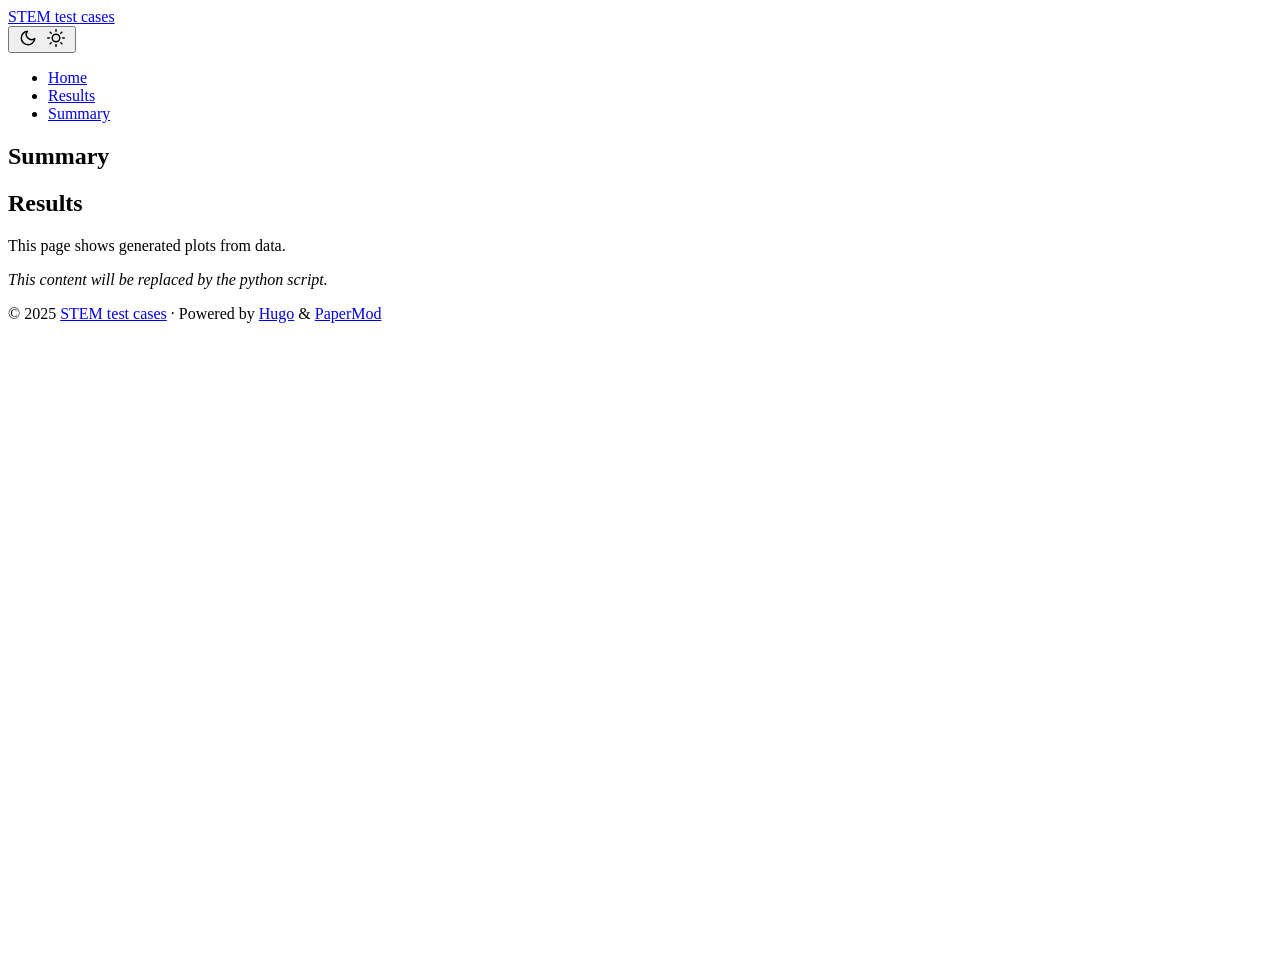
==== STEM-cases/public/summary/index.html @ 06711a1e "added basic website" ====
<!DOCTYPE html>
<html lang="en" dir="auto">

<head><script src="/livereload.js?mindelay=10&amp;v=2&amp;port=1313&amp;path=livereload" data-no-instant defer></script><meta charset="utf-8">
<meta http-equiv="X-UA-Compatible" content="IE=edge">
<meta name="viewport" content="width=device-width, initial-scale=1, shrink-to-fit=no">
<meta name="robots" content="noindex, nofollow">
<title>Summary | STEM test cases</title>
<meta name="keywords" content="">
<meta name="description" content="Results
This page shows generated plots from data.
This content will be replaced by the python script.">
<meta name="author" content="">
<link rel="canonical" href="http://localhost:1313/summary/">
<link crossorigin="anonymous" href="/assets/css/stylesheet.8fe10233a706bc87f2e08b3cf97b8bd4c0a80f10675a143675d59212121037c0.css" integrity="sha256-j&#43;ECM6cGvIfy4Is8&#43;XuL1MCoDxBnWhQ2ddWSEhIQN8A=" rel="preload stylesheet" as="style">
<link rel="icon" href="http://localhost:1313/favicon.ico">
<link rel="icon" type="image/png" sizes="16x16" href="http://localhost:1313/favicon-16x16.png">
<link rel="icon" type="image/png" sizes="32x32" href="http://localhost:1313/favicon-32x32.png">
<link rel="apple-touch-icon" href="http://localhost:1313/apple-touch-icon.png">
<link rel="mask-icon" href="http://localhost:1313/safari-pinned-tab.svg">
<meta name="theme-color" content="#2e2e33">
<meta name="msapplication-TileColor" content="#2e2e33">
<link rel="alternate" hreflang="en" href="http://localhost:1313/summary/">
<noscript>
    <style>
        #theme-toggle,
        .top-link {
            display: none;
        }

    </style>
</noscript>
</head>

<body class="" id="top">
<script>
    if (localStorage.getItem("pref-theme") === "dark") {
        document.body.classList.add('dark');
    }

</script>

<header class="header">
    <nav class="nav">
        <div class="logo">
            <a href="http://localhost:1313/" accesskey="h" title="STEM test cases (Alt + H)">STEM test cases</a>
            <div class="logo-switches">
                <button id="theme-toggle" accesskey="t" title="(Alt + T)" aria-label="Toggle theme">
                    <svg id="moon" xmlns="http://www.w3.org/2000/svg" width="24" height="18" viewBox="0 0 24 24"
                        fill="none" stroke="currentColor" stroke-width="2" stroke-linecap="round"
                        stroke-linejoin="round">
                        <path d="M21 12.79A9 9 0 1 1 11.21 3 7 7 0 0 0 21 12.79z"></path>
                    </svg>
                    <svg id="sun" xmlns="http://www.w3.org/2000/svg" width="24" height="18" viewBox="0 0 24 24"
                        fill="none" stroke="currentColor" stroke-width="2" stroke-linecap="round"
                        stroke-linejoin="round">
                        <circle cx="12" cy="12" r="5"></circle>
                        <line x1="12" y1="1" x2="12" y2="3"></line>
                        <line x1="12" y1="21" x2="12" y2="23"></line>
                        <line x1="4.22" y1="4.22" x2="5.64" y2="5.64"></line>
                        <line x1="18.36" y1="18.36" x2="19.78" y2="19.78"></line>
                        <line x1="1" y1="12" x2="3" y2="12"></line>
                        <line x1="21" y1="12" x2="23" y2="12"></line>
                        <line x1="4.22" y1="19.78" x2="5.64" y2="18.36"></line>
                        <line x1="18.36" y1="5.64" x2="19.78" y2="4.22"></line>
                    </svg>
                </button>
            </div>
        </div>
        <ul id="menu">
            <li>
                <a href="http://localhost:1313/" title="Home">
                    <span>Home</span>
                </a>
            </li>
            <li>
                <a href="http://localhost:1313/results" title="Results">
                    <span>Results</span>
                </a>
            </li>
            <li>
                <a href="http://localhost:1313/summary" title="Summary">
                    <span class="active">Summary</span>
                </a>
            </li>
        </ul>
    </nav>
</header>
<main class="main">

<article class="post-single">
  <header class="post-header">
    
    <h1 class="post-title entry-hint-parent">
      Summary
    </h1>
    <div class="post-meta">

</div>
  </header> 
  <div class="post-content"><h2 id="results">Results<a hidden class="anchor" aria-hidden="true" href="#results">#</a></h2>
<p>This page shows generated plots from data.</p>
<p><em>This content will be replaced by the python script.</em></p>


  </div>

  <footer class="post-footer">
    <ul class="post-tags">
    </ul>
  </footer>
</article>
    </main>
    
<footer class="footer">
        <span>&copy; 2025 <a href="http://localhost:1313/">STEM test cases</a></span> · 

    <span>
        Powered by
        <a href="https://gohugo.io/" rel="noopener noreferrer" target="_blank">Hugo</a> &
        <a href="https://github.com/adityatelange/hugo-PaperMod/" rel="noopener" target="_blank">PaperMod</a>
    </span>
</footer>
<a href="#top" aria-label="go to top" title="Go to Top (Alt + G)" class="top-link" id="top-link" accesskey="g">
    <svg xmlns="http://www.w3.org/2000/svg" viewBox="0 0 12 6" fill="currentColor">
        <path d="M12 6H0l6-6z" />
    </svg>
</a>

<script>
    let menu = document.getElementById('menu')
    if (menu) {
        menu.scrollLeft = localStorage.getItem("menu-scroll-position");
        menu.onscroll = function () {
            localStorage.setItem("menu-scroll-position", menu.scrollLeft);
        }
    }

    document.querySelectorAll('a[href^="#"]').forEach(anchor => {
        anchor.addEventListener("click", function (e) {
            e.preventDefault();
            var id = this.getAttribute("href").substr(1);
            if (!window.matchMedia('(prefers-reduced-motion: reduce)').matches) {
                document.querySelector(`[id='${decodeURIComponent(id)}']`).scrollIntoView({
                    behavior: "smooth"
                });
            } else {
                document.querySelector(`[id='${decodeURIComponent(id)}']`).scrollIntoView();
            }
            if (id === "top") {
                history.replaceState(null, null, " ");
            } else {
                history.pushState(null, null, `#${id}`);
            }
        });
    });

</script>
<script>
    var mybutton = document.getElementById("top-link");
    window.onscroll = function () {
        if (document.body.scrollTop > 800 || document.documentElement.scrollTop > 800) {
            mybutton.style.visibility = "visible";
            mybutton.style.opacity = "1";
        } else {
            mybutton.style.visibility = "hidden";
            mybutton.style.opacity = "0";
        }
    };

</script>
<script>
    document.getElementById("theme-toggle").addEventListener("click", () => {
        if (document.body.className.includes("dark")) {
            document.body.classList.remove('dark');
            localStorage.setItem("pref-theme", 'light');
        } else {
            document.body.classList.add('dark');
            localStorage.setItem("pref-theme", 'dark');
        }
    })

</script>
</body>

</html>
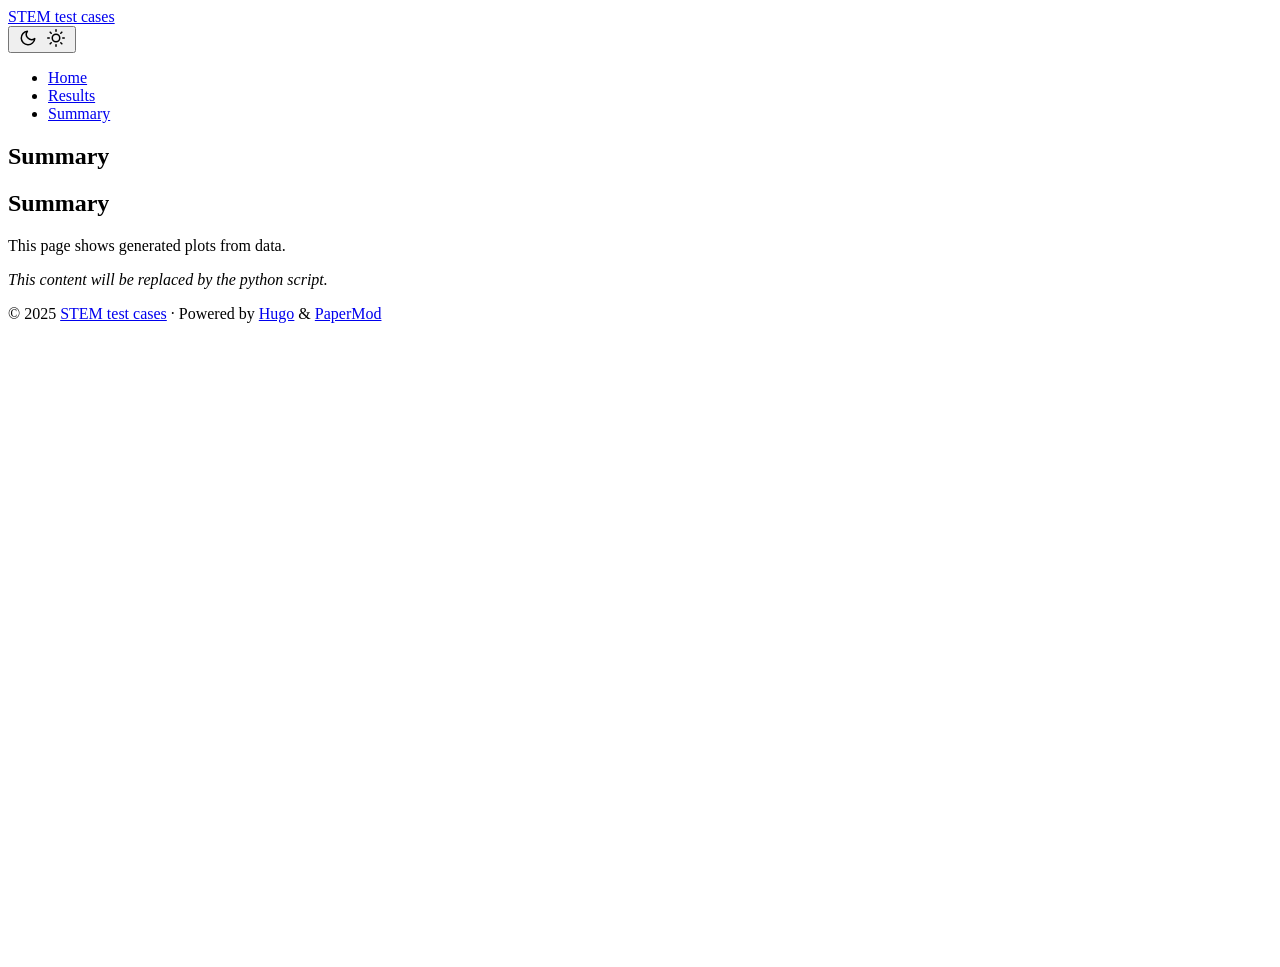
==== commit 26cffaf5: "Update header and meta description in summary files for consistency" ====
--- a/STEM-cases/public/summary/index.html
+++ b/STEM-cases/public/summary/index.html
@@ -7,7 +7,7 @@
 <meta name="robots" content="noindex, nofollow">
 <title>Summary | STEM test cases</title>
 <meta name="keywords" content="">
-<meta name="description" content="Results
+<meta name="description" content="Summary
 This page shows generated plots from data.
 This content will be replaced by the python script.">
 <meta name="author" content="">
@@ -98,7 +98,7 @@
 
 </div>
   </header> 
-  <div class="post-content"><h2 id="results">Results<a hidden class="anchor" aria-hidden="true" href="#results">#</a></h2>
+  <div class="post-content"><h1 id="summary">Summary<a hidden class="anchor" aria-hidden="true" href="#summary">#</a></h1>
 <p>This page shows generated plots from data.</p>
 <p><em>This content will be replaced by the python script.</em></p>
 
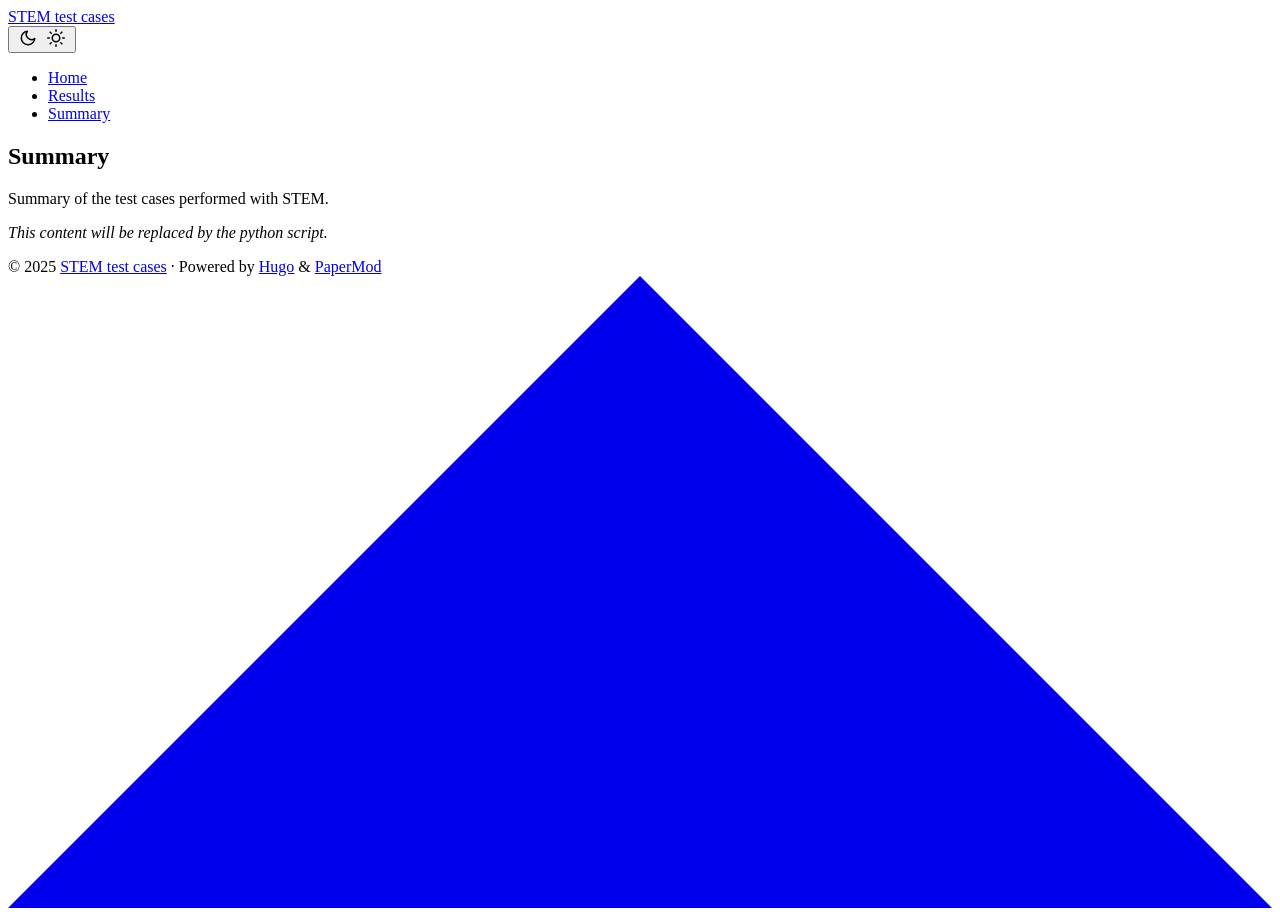
==== commit d3d40657: "Update results and summary pages to reflect test case outcomes" ====
--- a/STEM-cases/public/summary/index.html
+++ b/STEM-cases/public/summary/index.html
@@ -7,8 +7,7 @@
 <meta name="robots" content="noindex, nofollow">
 <title>Summary | STEM test cases</title>
 <meta name="keywords" content="">
-<meta name="description" content="Summary
-This page shows generated plots from data.
+<meta name="description" content="Summary of the test cases performed with STEM.
 This content will be replaced by the python script.">
 <meta name="author" content="">
 <link rel="canonical" href="http://localhost:1313/summary/">
@@ -98,8 +97,7 @@
 
 </div>
   </header> 
-  <div class="post-content"><h1 id="summary">Summary<a hidden class="anchor" aria-hidden="true" href="#summary">#</a></h1>
-<p>This page shows generated plots from data.</p>
+  <div class="post-content"><p>Summary of the test cases performed with STEM.</p>
 <p><em>This content will be replaced by the python script.</em></p>
 
 
